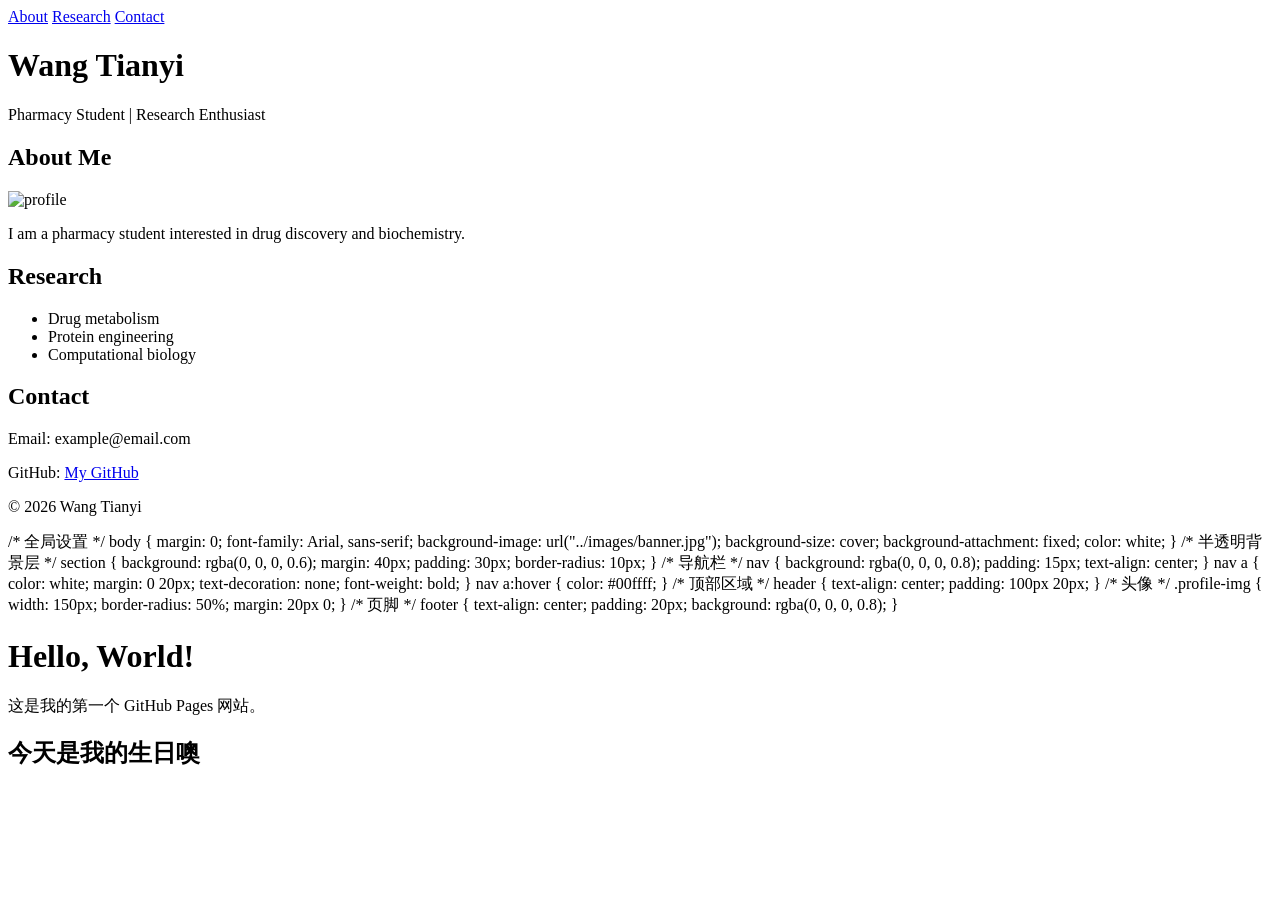
==== index.html @ 86b2d2ee "Update index.html" ====
<!DOCTYPE html>
<!DOCTYPE html>
<html>
<head>
    <meta charset="utf-8">
    <title>My Academic Homepage</title>
    <link rel="stylesheet" href="css/style.css">
</head>

<body>

    <!-- 顶部导航栏 -->
    <nav>
        <a href="#about">About</a>
        <a href="#research">Research</a>
        <a href="#contact">Contact</a>
    </nav>

    <!-- 主页横幅 -->
    <header>
        <h1>Wang Tianyi</h1>
        <p>Pharmacy Student | Research Enthusiast</p>
    </header>

    <!-- 关于我 -->
    <section id="about">
        <h2>About Me</h2>
        <img src="images/profile.jpg" alt="profile" class="profile-img">
        <p>I am a pharmacy student interested in drug discovery and biochemistry.</p>
    </section>

    <!-- 研究方向 -->
    <section id="research">
        <h2>Research</h2>
        <ul>
            <li>Drug metabolism</li>
            <li>Protein engineering</li>
            <li>Computational biology</li>
        </ul>
    </section>

    <!-- 联系方式 -->
    <section id="contact">
        <h2>Contact</h2>
        <p>Email: example@email.com</p>
        <p>GitHub: <a href="https://github.com/yourname" target="_blank">My GitHub</a></p>
    </section>

    <footer>
        <p>© 2026 Wang Tianyi</p>
    </footer>

</body>/* 全局设置 */
body {
    margin: 0;
    font-family: Arial, sans-serif;
    background-image: url("../images/banner.jpg");
    background-size: cover;
    background-attachment: fixed;
    color: white;
}

/* 半透明背景层 */
section {
    background: rgba(0, 0, 0, 0.6);
    margin: 40px;
    padding: 30px;
    border-radius: 10px;
    }

/* 导航栏 */
nav {
    background: rgba(0, 0, 0, 0.8);
    padding: 15px;
    text-align: center;
}

nav a {
    color: white;
    margin: 0 20px;
    text-decoration: none;
    font-weight: bold;
}

nav a:hover {
    color: #00ffff;
}

/* 顶部区域 */
header {
    text-align: center;
    padding: 100px 20px;
}

/* 头像 */
.profile-img {
    width: 150px;
    border-radius: 50%;
    margin: 20px 0;
}

/* 页脚 */
footer {
    text-align: center;
    padding: 20px;
    background: rgba(0, 0, 0, 0.8);
}
</html>
<html>
<head>
    <meta charset="utf-8">
    <title>我的个人主页</title>
</head>
<body>
    <h1>Hello, World!</h1>
    <p>这是我的第一个 GitHub Pages 网站。</p>
    <h2>今天是我的生日噢<h2>
</body>
</html>
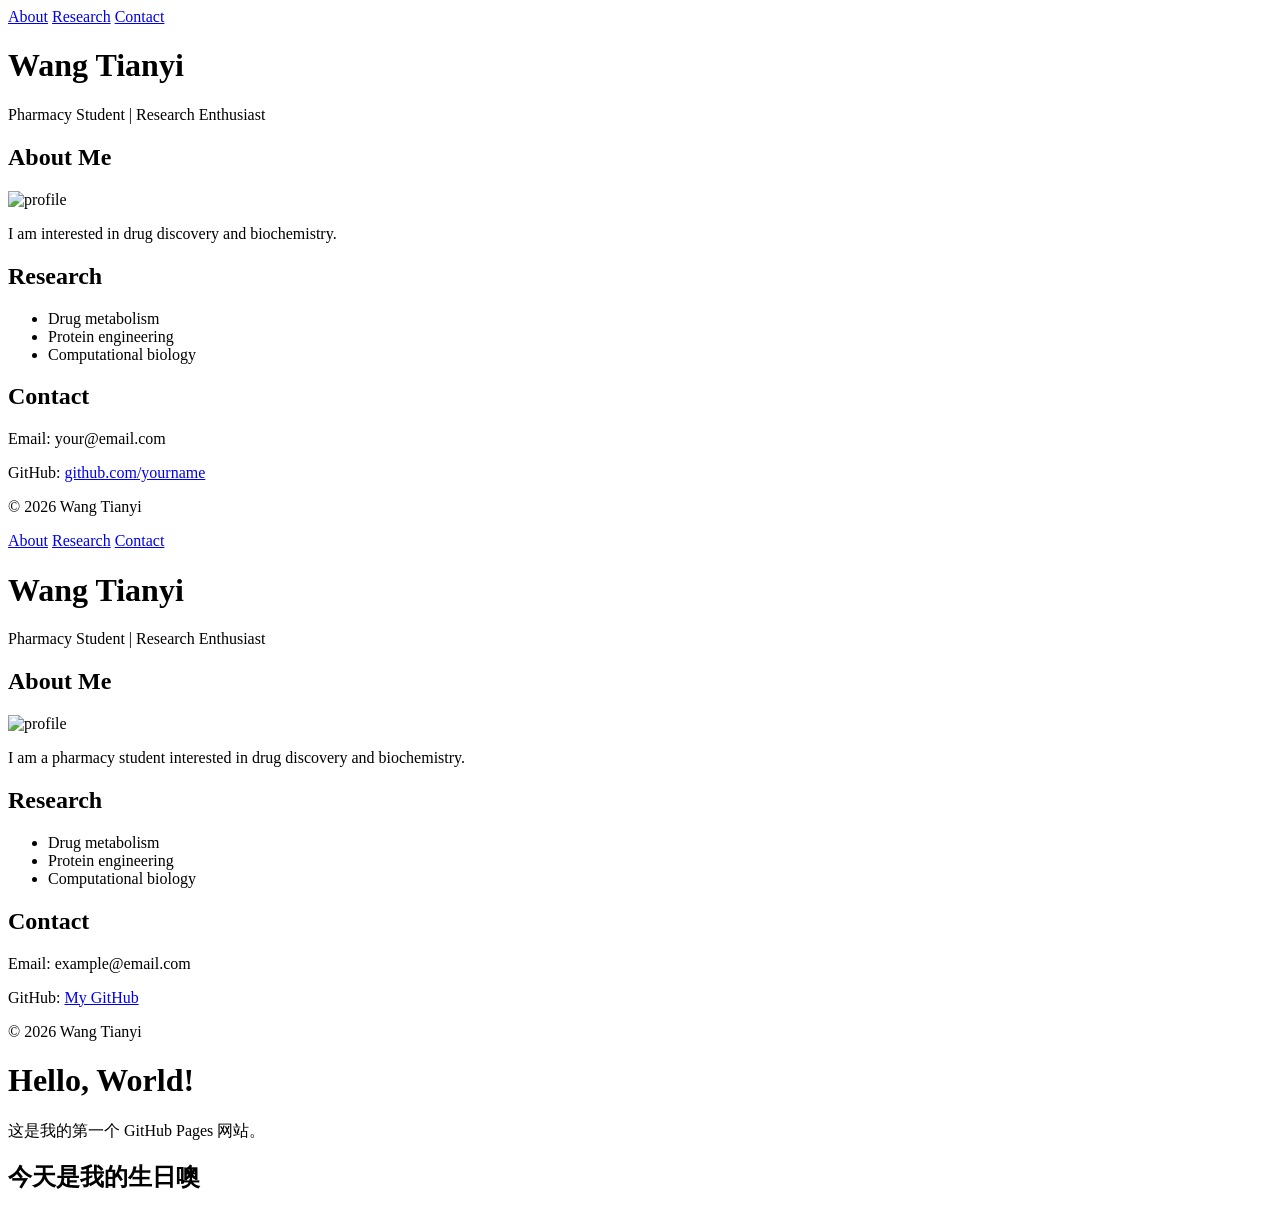
==== commit 950b938c: "Update index.html" ====
--- a/index.html
+++ b/index.html
@@ -1,5 +1,57 @@
 <!DOCTYPE html>
-<!DOCTYPE html>
+<!DOCTYPE html><!DOCTYPE html>
+<html>
+<head>
+    <meta charset="utf-8">
+    <title>My Homepage</title>
+    <link rel="stylesheet" href="style.css">
+</head>
+
+<body>
+
+    <nav>
+        <a href="#about">About</a>
+        <a href="#research">Research</a>
+        <a href="#contact">Contact</a>
+    </nav>
+
+    <header>
+        <h1>Wang Tianyi</h1>
+        <p>Pharmacy Student | Research Enthusiast</p>
+    </header>
+
+    <section id="about">
+        <h2>About Me</h2>
+        <img src="profile.jpg" alt="profile">
+        <p>I am interested in drug discovery and biochemistry.</p>
+    </section>
+
+    <section id="research">
+        <h2>Research</h2>
+        <ul>
+            <li>Drug metabolism</li>
+            <li>Protein engineering</li>
+            <li>Computational biology</li>
+        </ul>
+    </section>
+
+    <section id="contact">
+        <h2>Contact</h2>
+        <p>Email: your@email.com</p>
+        <p>
+            GitHub:
+            <a href="https://github.com/yourname" target="_blank">
+                github.com/yourname
+            </a>
+        </p>
+    </section>
+
+    <footer>
+        <p>© 2026 Wang Tianyi</p>
+    </footer>
+
+</body>
+</html>
 <html>
 <head>
     <meta charset="utf-8">
@@ -50,62 +102,8 @@
         <p>© 2026 Wang Tianyi</p>
     </footer>
 
-</body>/* 全局设置 */
-body {
-    margin: 0;
-    font-family: Arial, sans-serif;
-    background-image: url("../images/banner.jpg");
-    background-size: cover;
-    background-attachment: fixed;
-    color: white;
-}
+</body>
 
-/* 半透明背景层 */
-section {
-    background: rgba(0, 0, 0, 0.6);
-    margin: 40px;
-    padding: 30px;
-    border-radius: 10px;
-    }
-
-/* 导航栏 */
-nav {
-    background: rgba(0, 0, 0, 0.8);
-    padding: 15px;
-    text-align: center;
-}
-
-nav a {
-    color: white;
-    margin: 0 20px;
-    text-decoration: none;
-    font-weight: bold;
-}
-
-nav a:hover {
-    color: #00ffff;
-}
-
-/* 顶部区域 */
-header {
-    text-align: center;
-    padding: 100px 20px;
-}
-
-/* 头像 */
-.profile-img {
-    width: 150px;
-    border-radius: 50%;
-    margin: 20px 0;
-}
-
-/* 页脚 */
-footer {
-    text-align: center;
-    padding: 20px;
-    background: rgba(0, 0, 0, 0.8);
-}
-</html>
 <html>
 <head>
     <meta charset="utf-8">
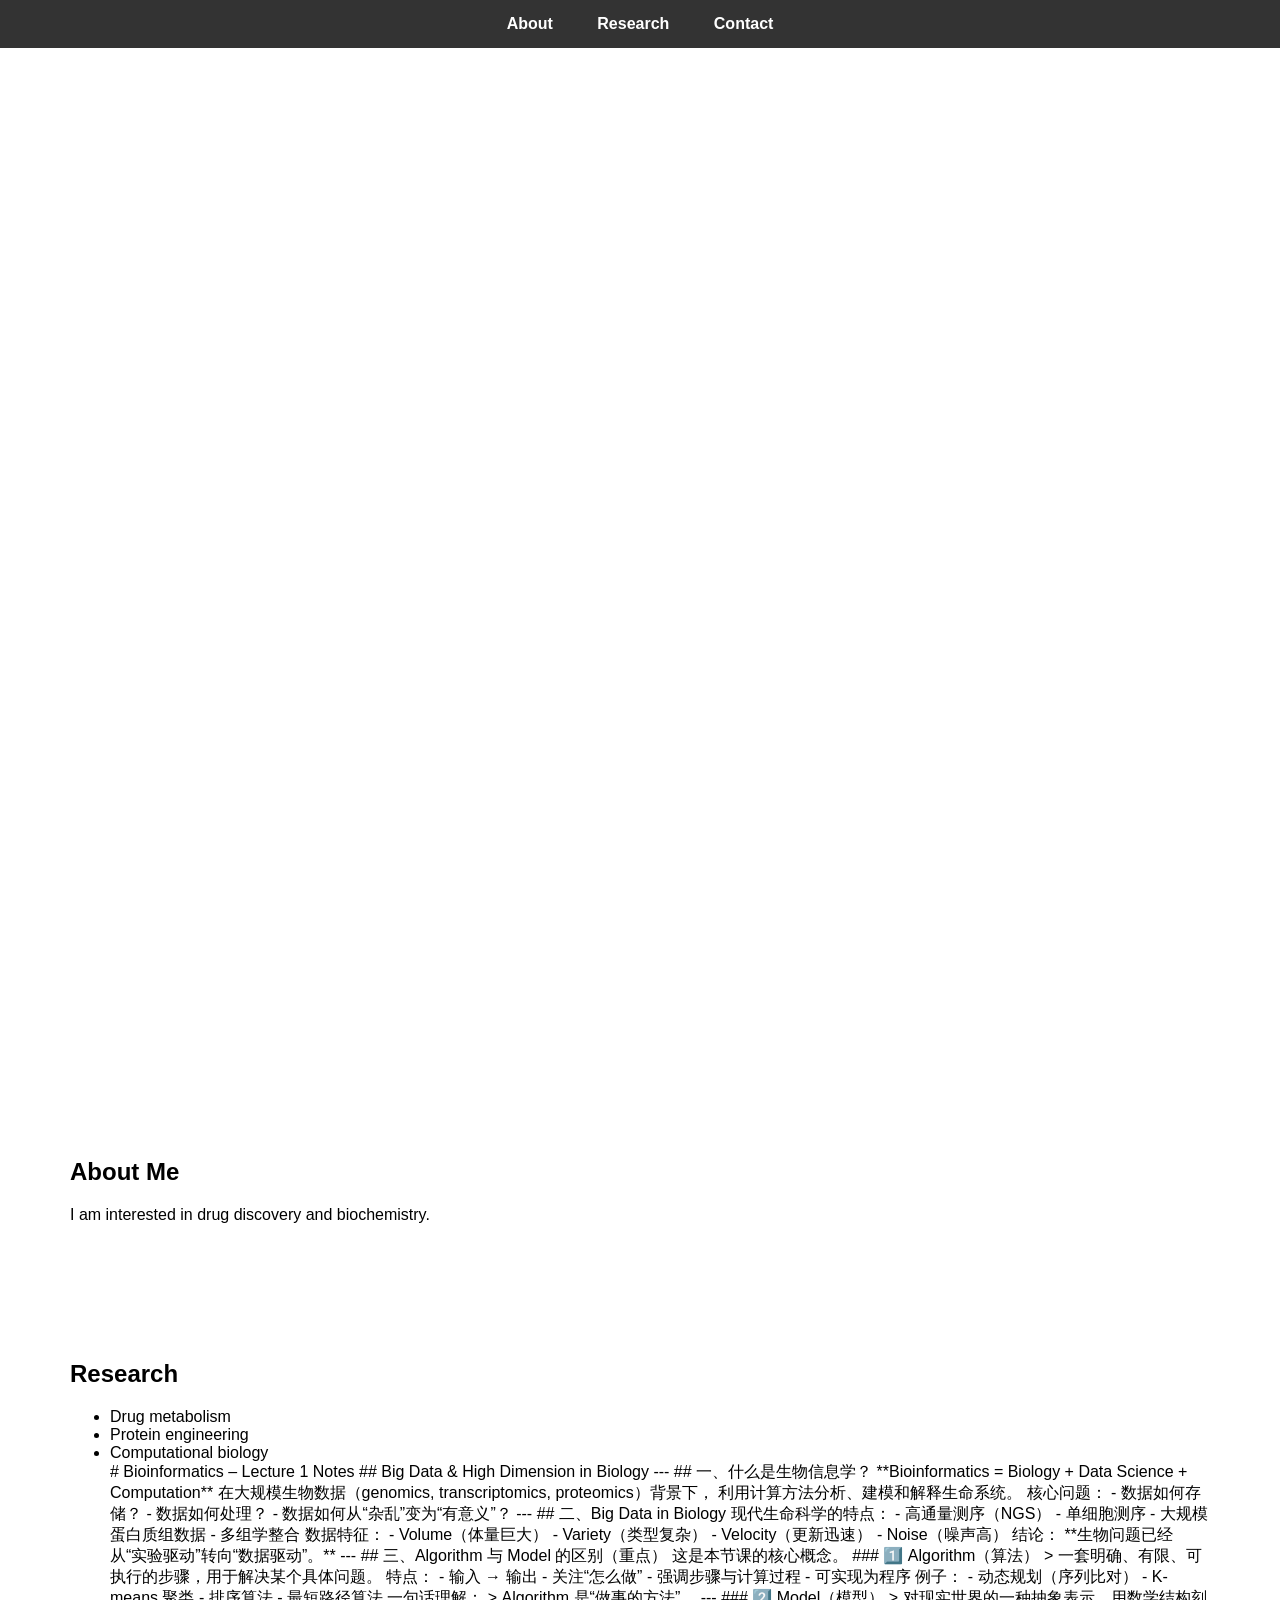
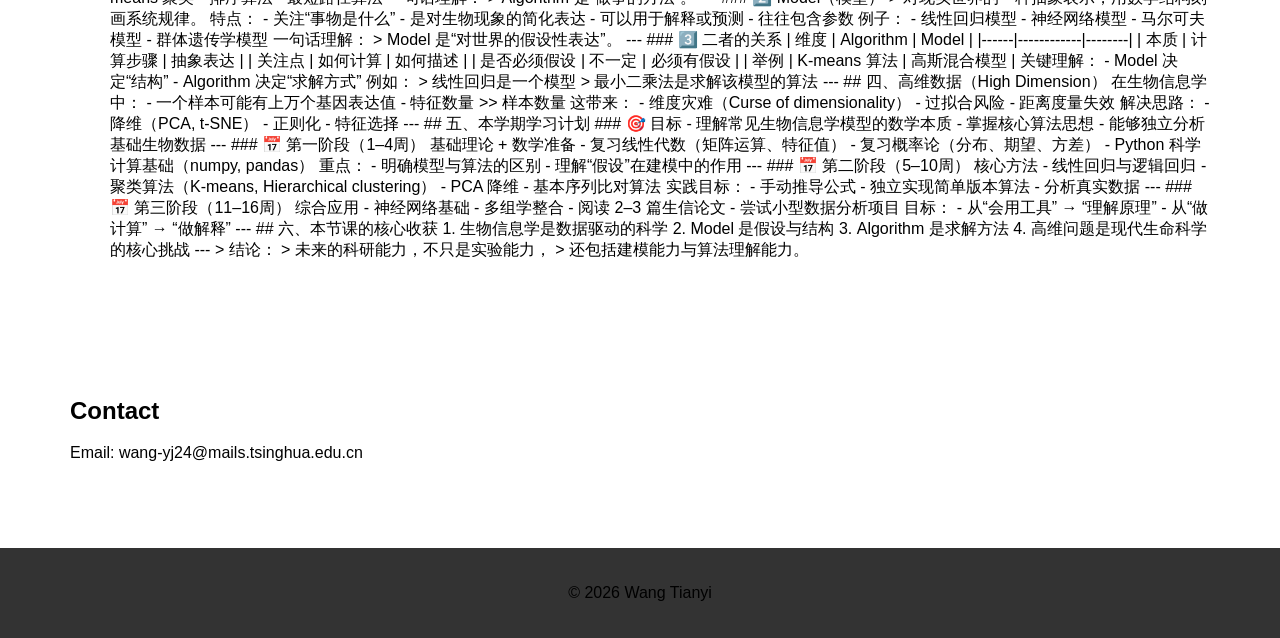
==== commit e0dad4ef: "Update index.html" ====
--- a/index.html
+++ b/index.html
@@ -1,9 +1,8 @@
 <!DOCTYPE html>
-<!DOCTYPE html><!DOCTYPE html>
 <html>
 <head>
     <meta charset="utf-8">
-    <title>My Homepage</title>
+    <title>Wang Tianyi Homepage</title>
     <link rel="stylesheet" href="style.css">
 </head>
 
@@ -15,14 +14,16 @@
         <a href="#contact">Contact</a>
     </nav>
 
-    <header>
-        <h1>Wang Tianyi</h1>
-        <p>Pharmacy Student | Research Enthusiast</p>
-    </header>
+<header>
+    <div class="hero-text">
+        <h1>Wang Yijiang</h1>
+        <p class="subtitle">Pharmacy Student | Research Enthusiast</p>
+        <p class="main-intro">这是我的第一个 GitHub Pages 网站。</p>
+    </div>
+</header>
 
     <section id="about">
         <h2>About Me</h2>
-        <img src="profile.jpg" alt="profile">
         <p>I am interested in drug discovery and biochemistry.</p>
     </section>
 
@@ -32,18 +33,217 @@
             <li>Drug metabolism</li>
             <li>Protein engineering</li>
             <li>Computational biology</li>
+            # Bioinformatics – Lecture 1 Notes  
+## Big Data & High Dimension in Biology  
+
+---
+
+## 一、什么是生物信息学？
+
+**Bioinformatics = Biology + Data Science + Computation**
+
+在大规模生物数据（genomics, transcriptomics, proteomics）背景下，  
+利用计算方法分析、建模和解释生命系统。
+
+核心问题：
+
+- 数据如何存储？
+- 数据如何处理？
+- 数据如何从“杂乱”变为“有意义”？
+
+---
+
+## 二、Big Data in Biology
+
+现代生命科学的特点：
+
+- 高通量测序（NGS）
+- 单细胞测序
+- 大规模蛋白质组数据
+- 多组学整合
+
+数据特征：
+
+- Volume（体量巨大）
+- Variety（类型复杂）
+- Velocity（更新迅速）
+- Noise（噪声高）
+
+结论：  
+**生物问题已经从“实验驱动”转向“数据驱动”。**
+
+---
+
+## 三、Algorithm 与 Model 的区别（重点）
+
+这是本节课的核心概念。
+
+### 1️⃣ Algorithm（算法）
+
+> 一套明确、有限、可执行的步骤，用于解决某个具体问题。
+
+特点：
+
+- 输入 → 输出
+- 关注“怎么做”
+- 强调步骤与计算过程
+- 可实现为程序
+
+例子：
+
+- 动态规划（序列比对）
+- K-means 聚类
+- 排序算法
+- 最短路径算法
+
+一句话理解：
+
+> Algorithm 是“做事的方法”。
+
+---
+
+### 2️⃣ Model（模型）
+
+> 对现实世界的一种抽象表示，用数学结构刻画系统规律。
+
+特点：
+
+- 关注“事物是什么”
+- 是对生物现象的简化表达
+- 可以用于解释或预测
+- 往往包含参数
+
+例子：
+
+- 线性回归模型
+- 神经网络模型
+- 马尔可夫模型
+- 群体遗传学模型
+
+一句话理解：
+
+> Model 是“对世界的假设性表达”。
+
+---
+
+### 3️⃣ 二者的关系
+
+| 维度 | Algorithm | Model |
+|------|------------|--------|
+| 本质 | 计算步骤 | 抽象表达 |
+| 关注点 | 如何计算 | 如何描述 |
+| 是否必须假设 | 不一定 | 必须有假设 |
+| 举例 | K-means 算法 | 高斯混合模型 |
+
+关键理解：
+
+- Model 决定“结构”
+- Algorithm 决定“求解方式”
+
+例如：
+
+> 线性回归是一个模型  
+> 最小二乘法是求解该模型的算法
+
+---
+
+## 四、高维数据（High Dimension）
+
+在生物信息学中：
+
+- 一个样本可能有上万个基因表达值
+- 特征数量 >> 样本数量
+
+这带来：
+
+- 维度灾难（Curse of dimensionality）
+- 过拟合风险
+- 距离度量失效
+
+解决思路：
+
+- 降维（PCA, t-SNE）
+- 正则化
+- 特征选择
+
+---
+
+## 五、本学期学习计划
+
+### 🎯 目标
+
+- 理解常见生物信息学模型的数学本质
+- 掌握核心算法思想
+- 能够独立分析基础生物数据
+
+---
+
+### 📅 第一阶段（1–4周）
+
+基础理论 + 数学准备
+
+- 复习线性代数（矩阵运算、特征值）
+- 复习概率论（分布、期望、方差）
+- Python 科学计算基础（numpy, pandas）
+
+重点：
+
+- 明确模型与算法的区别
+- 理解“假设”在建模中的作用
+
+---
+
+### 📅 第二阶段（5–10周）
+
+核心方法
+
+- 线性回归与逻辑回归
+- 聚类算法（K-means, Hierarchical clustering）
+- PCA 降维
+- 基本序列比对算法
+
+实践目标：
+
+- 手动推导公式
+- 独立实现简单版本算法
+- 分析真实数据
+
+---
+
+### 📅 第三阶段（11–16周）
+
+综合应用
+
+- 神经网络基础
+- 多组学整合
+- 阅读 2–3 篇生信论文
+- 尝试小型数据分析项目
+
+目标：
+
+- 从“会用工具” → “理解原理”
+- 从“做计算” → “做解释”
+
+---
+
+## 六、本节课的核心收获
+
+1. 生物信息学是数据驱动的科学
+2. Model 是假设与结构
+3. Algorithm 是求解方法
+4. 高维问题是现代生命科学的核心挑战
+
+---
+
+> 结论：  
+> 未来的科研能力，不只是实验能力，  
+> 还包括建模能力与算法理解能力。
         </ul>
     </section>
 
     <section id="contact">
         <h2>Contact</h2>
-        <p>Email: your@email.com</p>
-        <p>
-            GitHub:
-            <a href="https://github.com/yourname" target="_blank">
-                github.com/yourname
-            </a>
-        </p>
+        <p>Email: wang-yj24@mails.tsinghua.edu.cn</p>
     </section>
 
     <footer>
@@ -52,66 +252,3 @@
 
 </body>
 </html>
-<html>
-<head>
-    <meta charset="utf-8">
-    <title>My Academic Homepage</title>
-    <link rel="stylesheet" href="css/style.css">
-</head>
-
-<body>
-
-    <!-- 顶部导航栏 -->
-    <nav>
-        <a href="#about">About</a>
-        <a href="#research">Research</a>
-        <a href="#contact">Contact</a>
-    </nav>
-
-    <!-- 主页横幅 -->
-    <header>
-        <h1>Wang Tianyi</h1>
-        <p>Pharmacy Student | Research Enthusiast</p>
-    </header>
-
-    <!-- 关于我 -->
-    <section id="about">
-        <h2>About Me</h2>
-        <img src="images/profile.jpg" alt="profile" class="profile-img">
-        <p>I am a pharmacy student interested in drug discovery and biochemistry.</p>
-    </section>
-
-    <!-- 研究方向 -->
-    <section id="research">
-        <h2>Research</h2>
-        <ul>
-            <li>Drug metabolism</li>
-            <li>Protein engineering</li>
-            <li>Computational biology</li>
-        </ul>
-    </section>
-
-    <!-- 联系方式 -->
-    <section id="contact">
-        <h2>Contact</h2>
-        <p>Email: example@email.com</p>
-        <p>GitHub: <a href="https://github.com/yourname" target="_blank">My GitHub</a></p>
-    </section>
-
-    <footer>
-        <p>© 2026 Wang Tianyi</p>
-    </footer>
-
-</body>
-
-<html>
-<head>
-    <meta charset="utf-8">
-    <title>我的个人主页</title>
-</head>
-<body>
-    <h1>Hello, World!</h1>
-    <p>这是我的第一个 GitHub Pages 网站。</p>
-    <h2>今天是我的生日噢<h2>
-</body>
-</html>
--- a/style.css
+++ b/style.css
@@ -0,0 +1,100 @@
+body {
+    margin: 0;
+    font-family: Arial, sans-serif;
+    background-image: url("banner1.jpg");
+    background-size: cover;
+    background-attachment: fixed;
+    color: black;
+}
+
+/* 导航栏 */
+nav {
+    background: rgba(0, 0, 0, 0.8);
+    padding: 15px;
+    text-align: center;
+}
+
+nav a {
+    color: white;
+    margin: 0 20px;
+    text-decoration: none;
+    font-weight: bold;
+}
+
+nav a:hover {
+    color: #00ffff;
+}
+
+/* 顶部区域 */
+header {
+    text-align: center;
+    padding: 100px 20px;
+}
+/* 板块 */
+section {
+    background: rgba(255, 255, 255, 0.85);
+    margin: 40px;
+    padding: 30px;
+    border-radius: 10px;
+}
+
+/* 头像 */
+img {
+    width: 150px;
+    border-radius: 50%;
+    margin: 20px 0;
+}
+
+/* 页脚 */
+footer {
+    text-align: center;
+    padding: 20px;
+    background: rgba(0, 0, 0, 0.8);
+}
+.main-intro {
+    font-size: 28px;      /* 字体大小 */
+    font-weight: bold;    /* 加粗 */
+    margin-top: 20px;
+}
+/* ===== HERO BANNER ===== */
+
+header {
+    text-align: center;
+    padding: 60px 20px;   /* 控制上下留白 */
+}
+
+header h1 {
+    font-size: 64px;                   /* 大标题 */
+    font-weight: 900;
+    margin-bottom: 20px;
+    letter-spacing: 2px;
+}
+
+.subtitle {
+    font-size: 22px;
+    margin-bottom: 20px;
+}
+
+.main-intro {
+    font-size: 28px;
+    font-weight: 600;
+}
+.hero-text {
+    display: inline-block;     /* 关键！宽度由内容决定 */
+    padding: 25px 40px;
+    border-radius: 12px;
+    color: white;
+}
+header {
+    height: 100vh;
+    display: flex;
+    justify-content: center;
+    align-items: center;
+    text-align: center;
+header {
+    background: rgba(0,0,0,0.45);
+    padding: 12px 0;
+    text-align: center;
+    color: white;
+    backdrop-filter: blur(4px);
+}
